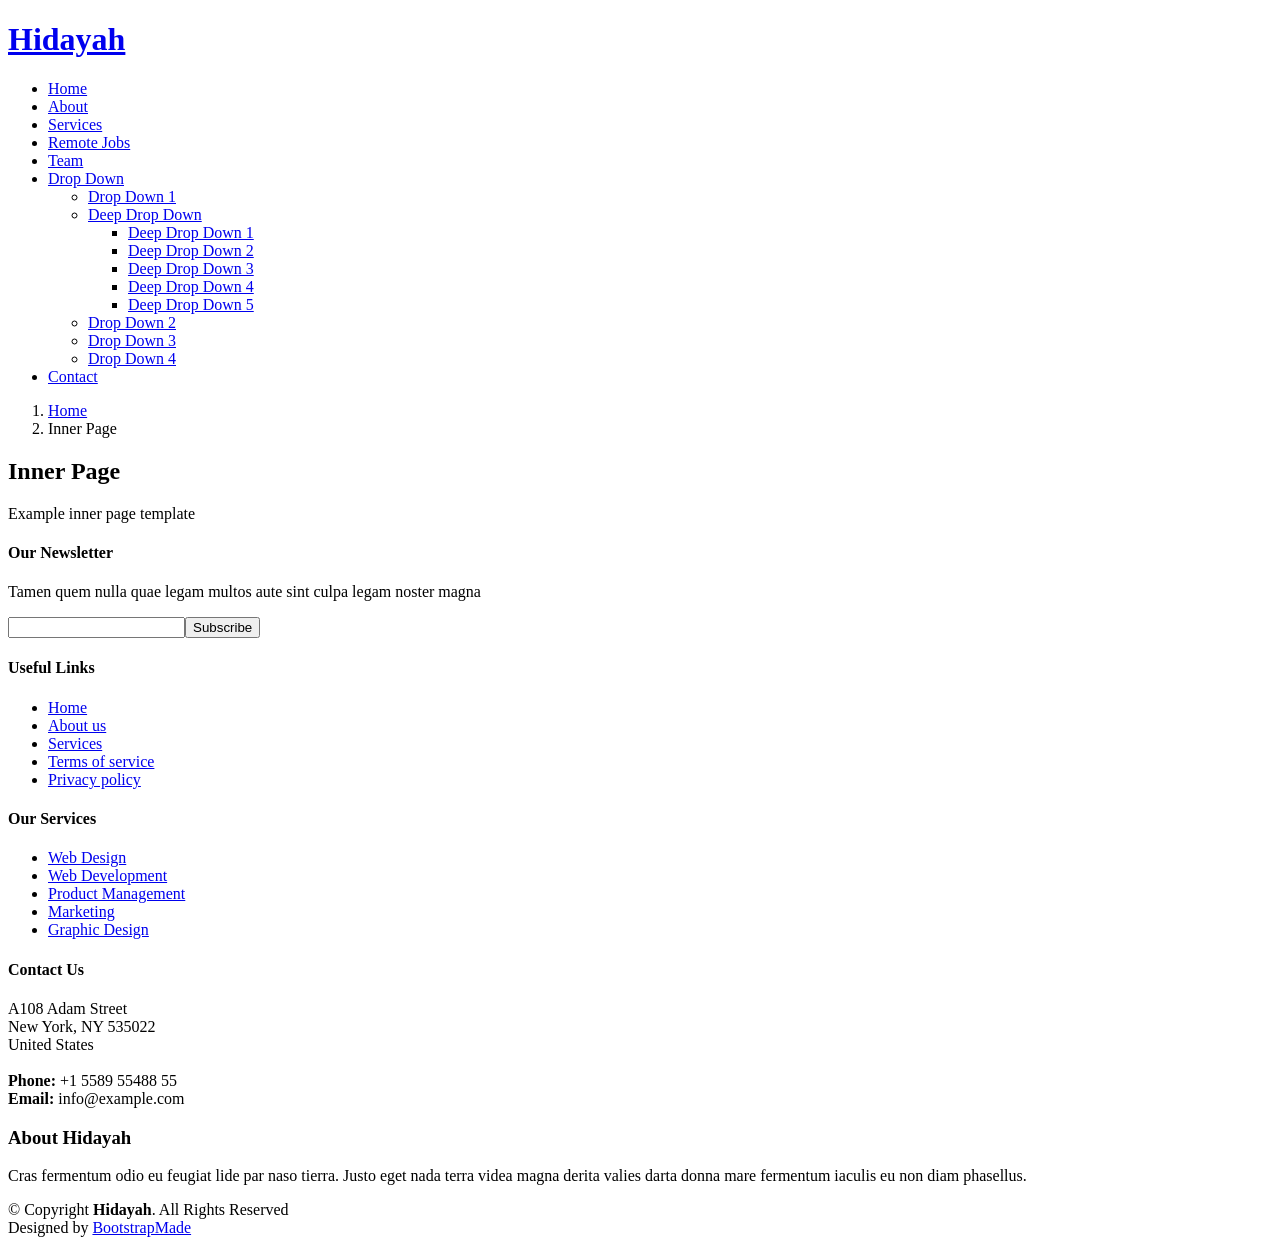
==== inner-page.html @ 2cb55b5b "Add files via upload" ====
<!DOCTYPE html>
<html lang="en">

<head>
  <meta charset="utf-8">
  <meta content="width=device-width, initial-scale=1.0" name="viewport">

  <title>Inner Page - Hidayah Bootstrap Template</title>
  <meta content="" name="description">
  <meta content="" name="keywords">

  <!-- Favicons -->
  <link href="assets/img/favicon.png" rel="icon">
  <link href="assets/img/apple-touch-icon.png" rel="apple-touch-icon">

  <!-- Google Fonts -->
  <link href="https://fonts.googleapis.com/css?family=Open+Sans:300,300i,400,400i,600,600i,700,700i|Raleway:300,300i,400,400i,500,500i,600,600i,700,700i|Poppins:300,300i,400,400i,500,500i,600,600i,700,700i" rel="stylesheet">

  <!-- Vendor CSS Files -->
  <link href="assets/vendor/animate.css/animate.min.css" rel="stylesheet">
  <link href="assets/vendor/bootstrap/css/bootstrap.min.css" rel="stylesheet">
  <link href="assets/vendor/bootstrap-icons/bootstrap-icons.css" rel="stylesheet">
  <link href="assets/vendor/boxicons/css/boxicons.min.css" rel="stylesheet">
  <link href="assets/vendor/glightbox/css/glightbox.min.css" rel="stylesheet">
  <link href="assets/vendor/remixicon/remixicon.css" rel="stylesheet">
  <link href="assets/vendor/swiper/swiper-bundle.min.css" rel="stylesheet">

  <!-- Template Main CSS File -->
  <link href="assets/css/style.css" rel="stylesheet">

  <!-- =======================================================
  * Template Name: Hidayah
  * Updated: Mar 10 2023 with Bootstrap v5.2.3
  * Template URL: https://bootstrapmade.com/hidayah-free-simple-html-template-for-corporate/
  * Author: BootstrapMade.com
  * License: https://bootstrapmade.com/license/
  ======================================================== -->
</head>

<body>

  <!-- ======= Header ======= -->
  <header id="header" class="fixed-top header-inner-pages">
    <div class="container d-flex align-items-center justify-content-between">

      <h1 class="logo"><a href="index.html">Hidayah</a></h1>
      <!-- Uncomment below if you prefer to use an image logo -->
      <!-- <a href="index.html" class="logo"><img src="assets/img/logo.png" alt="" class="img-fluid"></a>-->

      <nav id="navbar" class="navbar">
        <ul>
          <li><a class="nav-link scrollto " href="#hero">Home</a></li>
          <li><a class="nav-link scrollto" href="#about">About</a></li>
          <li><a class="nav-link scrollto" href="#services">Services</a></li>
          <li><a class="nav-link  scrollto" href="#remote_jobs">Remote Jobs</a></li>
          <li><a class="nav-link scrollto" href="#team">Team</a></li>
          <li class="dropdown"><a href="#"><span>Drop Down</span> <i class="bi bi-chevron-down"></i></a>
            <ul>
              <li><a href="#">Drop Down 1</a></li>
              <li class="dropdown"><a href="#"><span>Deep Drop Down</span> <i class="bi bi-chevron-right"></i></a>
                <ul>
                  <li><a href="#">Deep Drop Down 1</a></li>
                  <li><a href="#">Deep Drop Down 2</a></li>
                  <li><a href="#">Deep Drop Down 3</a></li>
                  <li><a href="#">Deep Drop Down 4</a></li>
                  <li><a href="#">Deep Drop Down 5</a></li>
                </ul>
              </li>
              <li><a href="#">Drop Down 2</a></li>
              <li><a href="#">Drop Down 3</a></li>
              <li><a href="#">Drop Down 4</a></li>
            </ul>
          </li>
          <li><a class="nav-link scrollto" href="#contact">Contact</a></li>
        </ul>
        <i class="bi bi-list mobile-nav-toggle"></i>
      </nav><!-- .navbar -->

    </div>
  </header><!-- End Header -->

  <main id="main">

    <!-- ======= Breadcrumbs ======= -->
    <section id="breadcrumbs" class="breadcrumbs">
      <div class="container-fluid">

        <div class="row justify-content-center">
          <div class="col-xl-10">
            <ol>
              <li><a href="index.html">Home</a></li>
              <li>Inner Page</li>
            </ol>
            <h2>Inner Page</h2>
          </div>
        </div>

      </div>
    </section><!-- End Breadcrumbs -->

    <section class="inner-page">
      <div class="container-fluid">

        <div class="row justify-content-center">
          <div class="col-xl-10">
            <div class="row">
              <p>
                Example inner page template
              </p>
            </div>
          </div>
        </div>
    </section>

  </main><!-- End #main -->

  <!-- ======= Footer ======= -->
  <footer id="footer">

    <div class="footer-newsletter">
      <div class="container">
        <div class="row">
          <div class="col-lg-6">
            <h4>Our Newsletter</h4>
            <p>Tamen quem nulla quae legam multos aute sint culpa legam noster magna</p>
          </div>
          <div class="col-lg-6">
            <form action="" method="post">
              <input type="email" name="email"><input type="submit" value="Subscribe">
            </form>
          </div>
        </div>
      </div>
    </div>

    <div class="footer-top">
      <div class="container-fluid">
        <div class="row justify-content-center">
          <div class="col-xl-10">
            <div class="row">

              <div class="col-lg-3 col-md-6 footer-links">
                <h4>Useful Links</h4>
                <ul>
                  <li><i class="bx bx-chevron-right"></i> <a href="#">Home</a></li>
                  <li><i class="bx bx-chevron-right"></i> <a href="#">About us</a></li>
                  <li><i class="bx bx-chevron-right"></i> <a href="#">Services</a></li>
                  <li><i class="bx bx-chevron-right"></i> <a href="#">Terms of service</a></li>
                  <li><i class="bx bx-chevron-right"></i> <a href="#">Privacy policy</a></li>
                </ul>
              </div>

              <div class="col-lg-3 col-md-6 footer-links">
                <h4>Our Services</h4>
                <ul>
                  <li><i class="bx bx-chevron-right"></i> <a href="#">Web Design</a></li>
                  <li><i class="bx bx-chevron-right"></i> <a href="#">Web Development</a></li>
                  <li><i class="bx bx-chevron-right"></i> <a href="#">Product Management</a></li>
                  <li><i class="bx bx-chevron-right"></i> <a href="#">Marketing</a></li>
                  <li><i class="bx bx-chevron-right"></i> <a href="#">Graphic Design</a></li>
                </ul>
              </div>

              <div class="col-lg-3 col-md-6 footer-contact">
                <h4>Contact Us</h4>
                <p>
                  A108 Adam Street <br>
                  New York, NY 535022<br>
                  United States <br><br>
                  <strong>Phone:</strong> +1 5589 55488 55<br>
                  <strong>Email:</strong> info@example.com<br>
                </p>

              </div>

              <div class="col-lg-3 col-md-6 footer-info">
                <h3>About Hidayah</h3>
                <p>Cras fermentum odio eu feugiat lide par naso tierra. Justo eget nada terra videa magna derita valies darta donna mare fermentum iaculis eu non diam phasellus.</p>
                <div class="social-links mt-3">
                  <a href="#" class="twitter"><i class="bx bxl-twitter"></i></a>
                  <a href="#" class="facebook"><i class="bx bxl-facebook"></i></a>
                  <a href="#" class="instagram"><i class="bx bxl-instagram"></i></a>
                  <a href="#" class="google-plus"><i class="bx bxl-skype"></i></a>
                  <a href="#" class="linkedin"><i class="bx bxl-linkedin"></i></a>
                </div>
              </div>

            </div>
          </div>
        </div>
      </div>
    </div>

    <div class="container">
      <div class="copyright">
        &copy; Copyright <strong><span>Hidayah</span></strong>. All Rights Reserved
      </div>
      <div class="credits">
        <!-- All the links in the footer should remain intact. -->
        <!-- You can delete the links only if you purchased the pro version. -->
        <!-- Licensing information: https://bootstrapmade.com/license/ -->
        <!-- Purchase the pro version with working PHP/AJAX contact form: https://bootstrapmade.com/hidayah-free-simple-html-template-for-corporate/ -->
        Designed by <a href="https://bootstrapmade.com/">BootstrapMade</a>
      </div>
    </div>
  </footer><!-- End Footer -->

  <div id="preloader"></div>
  <a href="#" class="back-to-top d-flex align-items-center justify-content-center"><i class="bi bi-arrow-up-short"></i></a>

  <!-- Vendor JS Files -->
  <script src="assets/vendor/purecounter/purecounter_vanilla.js"></script>
  <script src="assets/vendor/bootstrap/js/bootstrap.bundle.min.js"></script>
  <script src="assets/vendor/glightbox/js/glightbox.min.js"></script>
  <script src="assets/vendor/isotope-layout/isotope.pkgd.min.js"></script>
  <script src="assets/vendor/swiper/swiper-bundle.min.js"></script>
  <script src="assets/vendor/waypoints/noframework.waypoints.js"></script>
  <script src="assets/vendor/php-email-form/validate.js"></script>

  <!-- Template Main JS File -->
  <script src="assets/js/main.js"></script>

</body>

</html>
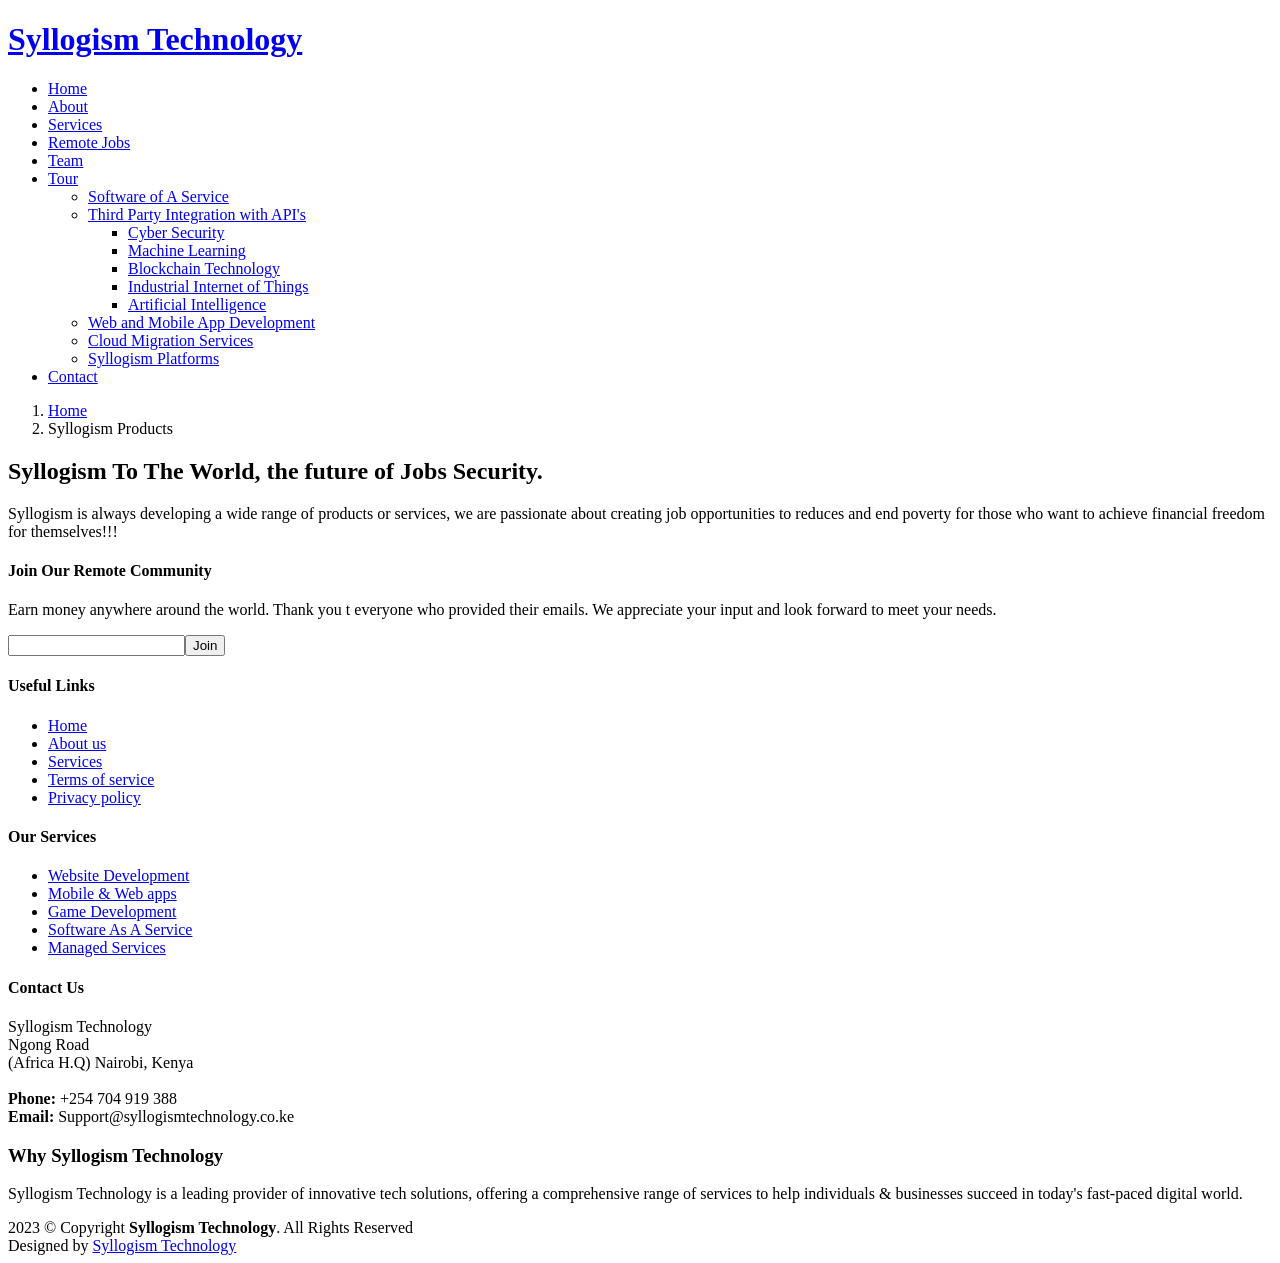
==== commit d381dc1e: "Syg Updates" ====
--- a/inner-page.html
+++ b/inner-page.html
@@ -5,7 +5,7 @@
   <meta charset="utf-8">
   <meta content="width=device-width, initial-scale=1.0" name="viewport">
 
-  <title>Inner Page - Hidayah Bootstrap Template</title>
+  <title>Syllogism Technology</title>
   <meta content="" name="description">
   <meta content="" name="keywords">
 
@@ -29,7 +29,7 @@
   <link href="assets/css/style.css" rel="stylesheet">
 
   <!-- =======================================================
-  * Template Name: Hidayah
+  * Template Name: Syllogism Technology
   * Updated: Mar 10 2023 with Bootstrap v5.2.3
   * Template URL: https://bootstrapmade.com/hidayah-free-simple-html-template-for-corporate/
   * Author: BootstrapMade.com
@@ -43,7 +43,7 @@
   <header id="header" class="fixed-top header-inner-pages">
     <div class="container d-flex align-items-center justify-content-between">
 
-      <h1 class="logo"><a href="index.html">Hidayah</a></h1>
+      <h1 class="logo"><a href="index.html">Syllogism Technology</a></h1>
       <!-- Uncomment below if you prefer to use an image logo -->
       <!-- <a href="index.html" class="logo"><img src="assets/img/logo.png" alt="" class="img-fluid"></a>-->
 
@@ -54,21 +54,21 @@
           <li><a class="nav-link scrollto" href="#services">Services</a></li>
           <li><a class="nav-link  scrollto" href="#remote_jobs">Remote Jobs</a></li>
           <li><a class="nav-link scrollto" href="#team">Team</a></li>
-          <li class="dropdown"><a href="#"><span>Drop Down</span> <i class="bi bi-chevron-down"></i></a>
+          <li class="dropdown"><a href="#"><span>Tour</span> <i class="bi bi-chevron-down"></i></a>
             <ul>
-              <li><a href="#">Drop Down 1</a></li>
-              <li class="dropdown"><a href="#"><span>Deep Drop Down</span> <i class="bi bi-chevron-right"></i></a>
+              <li><a href="#">Software of A Service</a></li>
+              <li class="dropdown"><a href="#"><span>Third Party Integration with API's</span> <i class="bi bi-chevron-right"></i></a>
                 <ul>
-                  <li><a href="#">Deep Drop Down 1</a></li>
-                  <li><a href="#">Deep Drop Down 2</a></li>
-                  <li><a href="#">Deep Drop Down 3</a></li>
-                  <li><a href="#">Deep Drop Down 4</a></li>
-                  <li><a href="#">Deep Drop Down 5</a></li>
+                  <li><a href="#">Cyber Security</a></li>
+                  <li><a href="#">Machine Learning</a></li>
+                  <li><a href="#">Blockchain Technology</a></li>
+                  <li><a href="#">Industrial Internet of Things</a></li>
+                  <li><a href="#">Artificial Intelligence</a></li>
                 </ul>
               </li>
-              <li><a href="#">Drop Down 2</a></li>
-              <li><a href="#">Drop Down 3</a></li>
-              <li><a href="#">Drop Down 4</a></li>
+              <li><a href="#">Web and Mobile App Development</a></li>
+              <li><a href="#">Cloud Migration Services</a></li>
+              <li><a href="#">Syllogism Platforms</a></li>
             </ul>
           </li>
           <li><a class="nav-link scrollto" href="#contact">Contact</a></li>
@@ -89,9 +89,9 @@
           <div class="col-xl-10">
             <ol>
               <li><a href="index.html">Home</a></li>
-              <li>Inner Page</li>
+              <li>Syllogism Products</li>
             </ol>
-            <h2>Inner Page</h2>
+            <h2>Syllogism To The World, the future of Jobs Security.</h2>
           </div>
         </div>
 
@@ -105,7 +105,7 @@
           <div class="col-xl-10">
             <div class="row">
               <p>
-                Example inner page template
+                Syllogism is always developing a wide range of products or services, we are passionate about creating job opportunities to reduces and end poverty for those who want to achieve financial freedom for themselves!!!
               </p>
             </div>
           </div>
@@ -121,12 +121,12 @@
       <div class="container">
         <div class="row">
           <div class="col-lg-6">
-            <h4>Our Newsletter</h4>
-            <p>Tamen quem nulla quae legam multos aute sint culpa legam noster magna</p>
+            <h4>Join Our Remote Community</h4>
+            <p>Earn money anywhere around the world. Thank you t everyone who provided their emails. We appreciate your input and look forward to meet your needs.</p>
           </div>
           <div class="col-lg-6">
             <form action="" method="post">
-              <input type="email" name="email"><input type="submit" value="Subscribe">
+              <input type="email" name="email"><input type="submit" value="Join">
             </form>
           </div>
         </div>
@@ -153,29 +153,28 @@
               <div class="col-lg-3 col-md-6 footer-links">
                 <h4>Our Services</h4>
                 <ul>
-                  <li><i class="bx bx-chevron-right"></i> <a href="#">Web Design</a></li>
-                  <li><i class="bx bx-chevron-right"></i> <a href="#">Web Development</a></li>
-                  <li><i class="bx bx-chevron-right"></i> <a href="#">Product Management</a></li>
-                  <li><i class="bx bx-chevron-right"></i> <a href="#">Marketing</a></li>
-                  <li><i class="bx bx-chevron-right"></i> <a href="#">Graphic Design</a></li>
+                  <li><i class="bx bx-chevron-right"></i> <a href="#">Website Development</a></li>
+                  <li><i class="bx bx-chevron-right"></i> <a href="#">Mobile & Web apps</a></li>
+                  <li><i class="bx bx-chevron-right"></i> <a href="#">Game Development</a></li>
+                  <li><i class="bx bx-chevron-right"></i> <a href="#">Software As A Service</a></li>
+                  <li><i class="bx bx-chevron-right"></i> <a href="#">Managed Services</a></li>
                 </ul>
               </div>
 
               <div class="col-lg-3 col-md-6 footer-contact">
                 <h4>Contact Us</h4>
-                <p>
-                  A108 Adam Street <br>
-                  New York, NY 535022<br>
-                  United States <br><br>
-                  <strong>Phone:</strong> +1 5589 55488 55<br>
-                  <strong>Email:</strong> info@example.com<br>
+                <p>Syllogism Technology<br>
+                  Ngong Road<br>
+                  (Africa H.Q) Nairobi, Kenya<br><br>
+                  <strong>Phone:</strong> +254 704 919 388<br>
+                  <strong>Email:</strong> Support@syllogismtechnology.co.ke<br>
                 </p>
 
               </div>
 
               <div class="col-lg-3 col-md-6 footer-info">
-                <h3>About Hidayah</h3>
-                <p>Cras fermentum odio eu feugiat lide par naso tierra. Justo eget nada terra videa magna derita valies darta donna mare fermentum iaculis eu non diam phasellus.</p>
+                <h3>Why Syllogism Technology</h3>
+                <p>Syllogism Technology is a leading provider of innovative tech solutions, offering a comprehensive range of services to help individuals & businesses succeed in today's fast-paced digital world.</p>
                 <div class="social-links mt-3">
                   <a href="#" class="twitter"><i class="bx bxl-twitter"></i></a>
                   <a href="#" class="facebook"><i class="bx bxl-facebook"></i></a>
@@ -192,15 +191,15 @@
     </div>
 
     <div class="container">
-      <div class="copyright">
-        &copy; Copyright <strong><span>Hidayah</span></strong>. All Rights Reserved
+      <div class="copyright">2023
+        &copy; Copyright <strong><span>Syllogism Technology</span></strong>. All Rights Reserved
       </div>
       <div class="credits">
         <!-- All the links in the footer should remain intact. -->
         <!-- You can delete the links only if you purchased the pro version. -->
         <!-- Licensing information: https://bootstrapmade.com/license/ -->
         <!-- Purchase the pro version with working PHP/AJAX contact form: https://bootstrapmade.com/hidayah-free-simple-html-template-for-corporate/ -->
-        Designed by <a href="https://bootstrapmade.com/">BootstrapMade</a>
+        Designed by <a href="https://bootstrapmade.com/">Syllogism Technology</a>
       </div>
     </div>
   </footer><!-- End Footer -->
